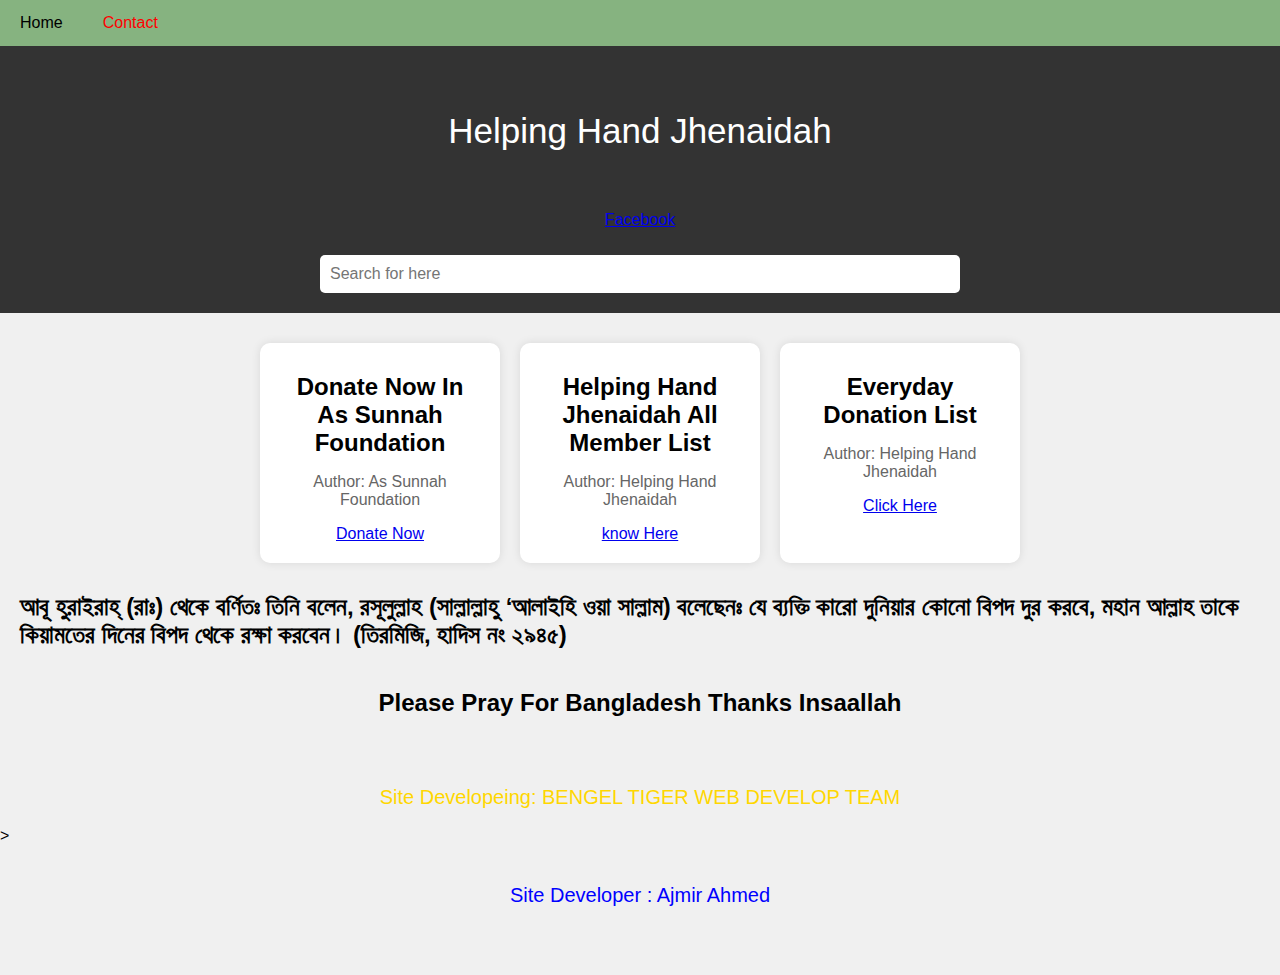
==== index.html @ c1f65f4f "Update index.html" ====
<!DOCTYPE html>
<html lang="en">
<head>
    <meta charset="UTF-8">
    <meta name="viewport" content="width=device-width, initial-scale=1.0">
    <title>Helping Hand Jhenaidah</title>
    <link rel="stylesheet" href="styles1.css">
</head>
<body>
</head>
<!DOCTYPE html>
<html lang="en">
<head>
    <meta charset="UTF-8">
    <meta name="viewport" content="width=device-width, initial-scale=1.0">
    <title>Menu Bar</title>
    <style>
        body {
            font-family: Arial, sans-serif;
            margin: 0;
            padding: 0;
        }
        .navbar {
            background-color: #86B380;
            overflow: hidden;
        }
        .navbar a {
            float: left;color: red;
            display: block;
            color: #86B80;
            text-align: center;
            padding: 14px 20px;
            text-decoration: none;
        }
        .navbar a:hover {
            background-red: #ddd;
            color: black;
        }
    </style>
</head>
<body>

    <div class="navbar">
        <a href="index.html">Home</a>
        <a href="memberlist.html">Contact</a>
       
    </div>


</body>
</html>
    <header><p style="font-size:35px; text-align:center; line-height: 30px; margin-bottom: 50px;  padding: 15px 35px 15px 35px; color: white;">Helping Hand Jhenaidah</p>
<p></p><a href="https://www.facebook.com/profile.php?id=100083235735194">Facebook</a></p>
        <input type="text" id="search" placeholder="Search for here">
    </header>
    <main>
        <div class="book" data-title="Donate Now In As Sunnah">
            
            <h2>Donate Now In As Sunnah Foundation</h2>
            <p>Author: As Sunnah Foundation</p>
<a href="https://assunnahfoundation.org/donate/flood">Donate Now</a>
        </div>
        <div class="book" data-title="Helping Hand Jhenaidah All Member List">
            
            <h2>Helping Hand Jhenaidah All Member List</h2>
            <p>Author: Helping Hand Jhenaidah</p>
<a href="memberlist.html">know Here</a>
        </div>
        
 <div class="book" data-title="Everyday Donation List">
          
            <h2>Everyday Donation List</h2>
            <p>Author: Helping Hand Jhenaidah</p>
<a href="everydaydonation.html">Click Here</a>
        </div>
<h2>আবূ হুরাইরাহ্ (রাঃ) থেকে বর্ণিতঃ তিনি বলেন, রসূলুল্লাহ (সাল্লাল্লাহু ‘আলাইহি ওয়া সাল্লাম) বলেছেনঃ যে ব্যক্তি কারো দুনিয়ার কোনো বিপদ দুর করবে, মহান আল্লাহ তাকে কিয়ামতের দিনের বিপদ থেকে রক্ষা করবেন।
(তিরমিজি, হাদিস নং ২৯৪৫)</h2>
 <h2>Please Pray For Bangladesh Thanks Insaallah</h2>
    </main>
    <script src="script1.js"></script>
</body>
</html>
<p style="font-size:20px; text-align:center; line-height: 10px; margin-bottom: 10px;  padding: 15px 35px 15px 35px; color: gold;"> Site Developeing: BENGEL TIGER WEB DEVELOP TEAM </p>>
<p style="font-size:20px; text-align:center; line-height: 30px; margin-bottom: 50px;  padding: 15px 35px 15px 35px; color: blue;"> Site Developer : Ajmir Ahmed </p>
---- styles1.css ----
body {
    font-family: Arial, sans-serif;
    margin: 0;
    padding: 0;
    background-color: #f0f0f0;
}

header {
    background-color: #333;
    color: white;
    padding: 20px;
    text-align: center;
}

header input[type="text"] {
    width: 50%;
    padding: 10px;
    margin-top: 10px;
    border-radius: 5px;
    border: none;
    font-size: 1em;
}

main {
    display: flex;
    flex-wrap: wrap;
    justify-content: center;
    padding: 20px;
}

.book {
    background-color: white;
    margin: 10px;
    padding: 20px;
    border-radius: 10px;
    box-shadow: 0 0 10px rgba(0, 0, 0, 0.1);
    text-align: center;
    width: 200px;
}

.book img {
    width: 100%;
    border-radius: 10px;
}

.book h2 {
    font-size: 1.5em;
    margin: 10px 0;
}

.book p {
    color: #666;
    font-size: 1em;
}
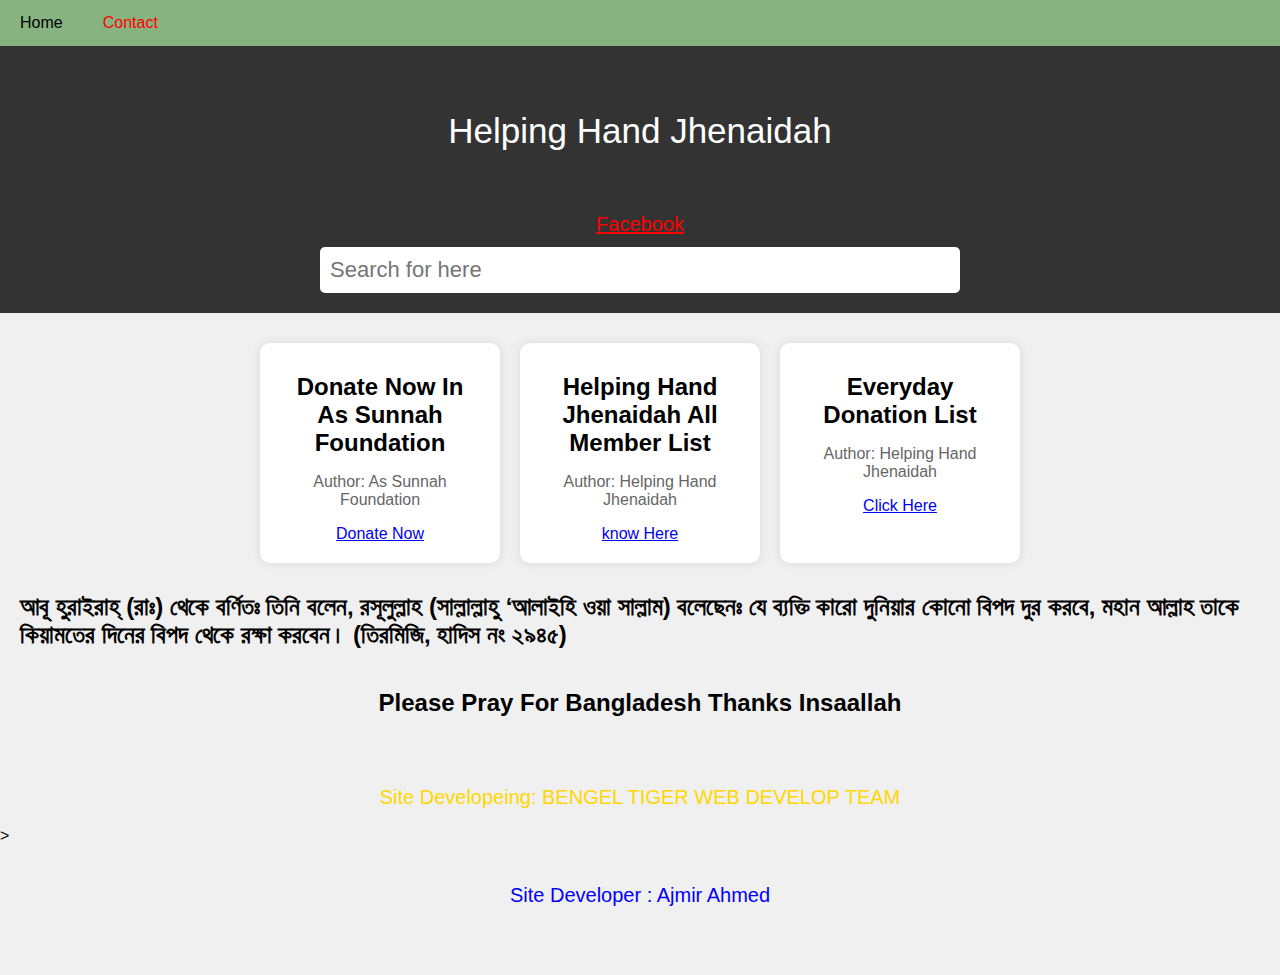
==== commit d717fce0: "Update index.html" ====
--- a/index.html
+++ b/index.html
@@ -50,7 +50,8 @@
 </body>
 </html>
     <header><p style="font-size:35px; text-align:center; line-height: 30px; margin-bottom: 50px;  padding: 15px 35px 15px 35px; color: white;">Helping Hand Jhenaidah</p>
-<p></p><a href="https://www.facebook.com/profile.php?id=100083235735194">Facebook</a></p>
+<div style="text-align:center; margin-top:30px;font-size:22px;">
+<div style="text-align:center;"><a style="font-size:20px;  padding: 15px 35px 15px 35px; color: red;" href="https://www.facebook.com/profile.php?id=100083235735194">Facebook </a></div>
         <input type="text" id="search" placeholder="Search for here">
     </header>
     <main>
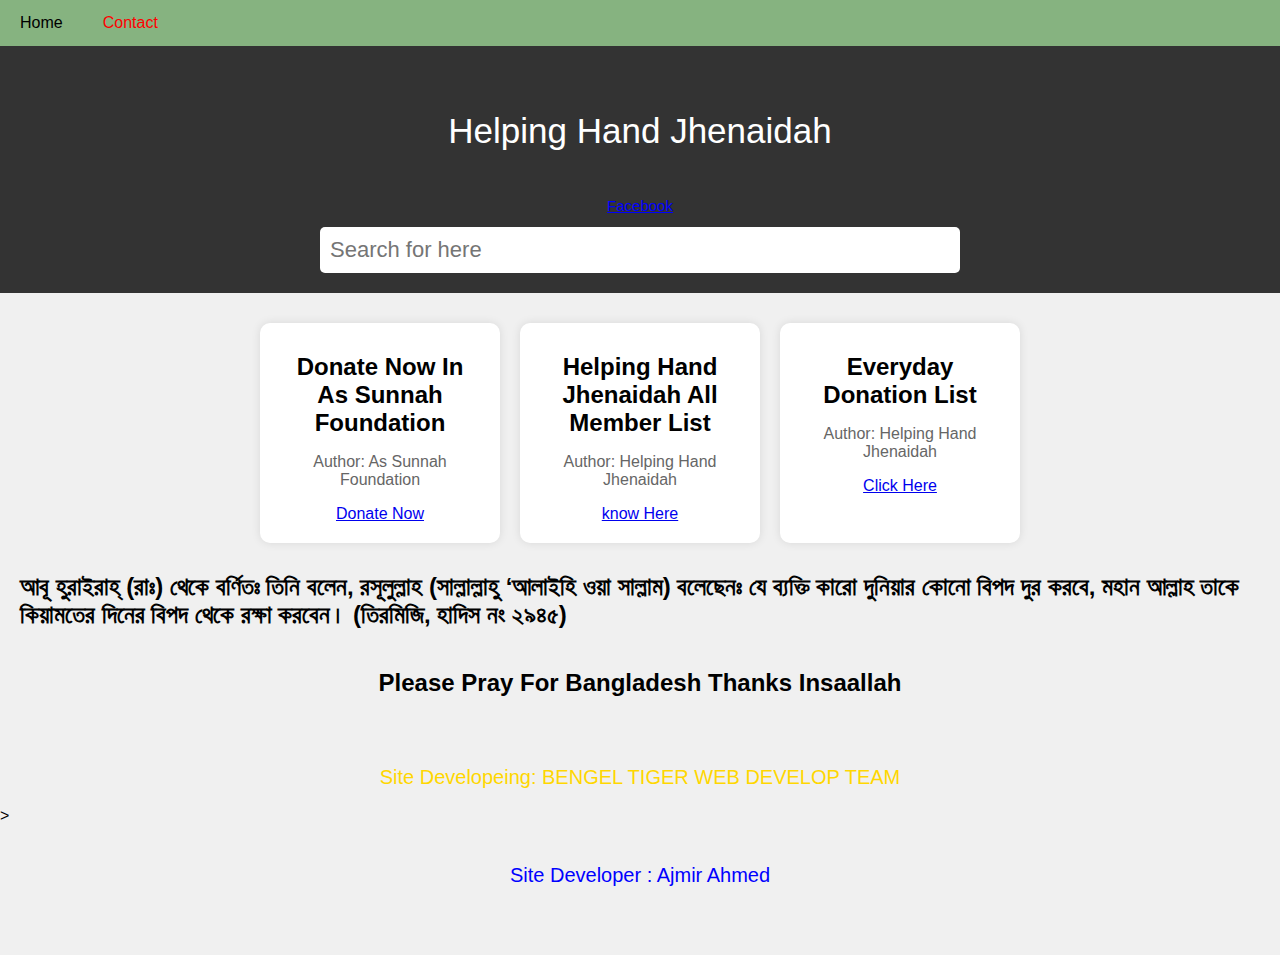
==== commit f7eb8a0a: "Update index.html" ====
--- a/index.html
+++ b/index.html
@@ -49,9 +49,9 @@
 
 </body>
 </html>
-    <header><p style="font-size:35px; text-align:center; line-height: 30px; margin-bottom: 50px;  padding: 15px 35px 15px 35px; color: white;">Helping Hand Jhenaidah</p>
+    <header><p style="font-size:35px; text-align:center; line-height: 30px; margin-bottom: 30px;  padding: 15px 35px 15px 35px; color: white;">Helping Hand Jhenaidah</p>
 <div style="text-align:center; margin-top:30px;font-size:22px;">
-<div style="text-align:center;"><a style="font-size:20px;  padding: 15px 35px 15px 35px; color: red;" href="https://www.facebook.com/profile.php?id=100083235735194">Facebook </a></div>
+<div style="text-align:center;"><a style="font-size:15px;  padding: 15px 35px 15px 35px; color: blue;" href="https://www.facebook.com/profile.php?id=100083235735194">Facebook </a></div>
         <input type="text" id="search" placeholder="Search for here">
     </header>
     <main>
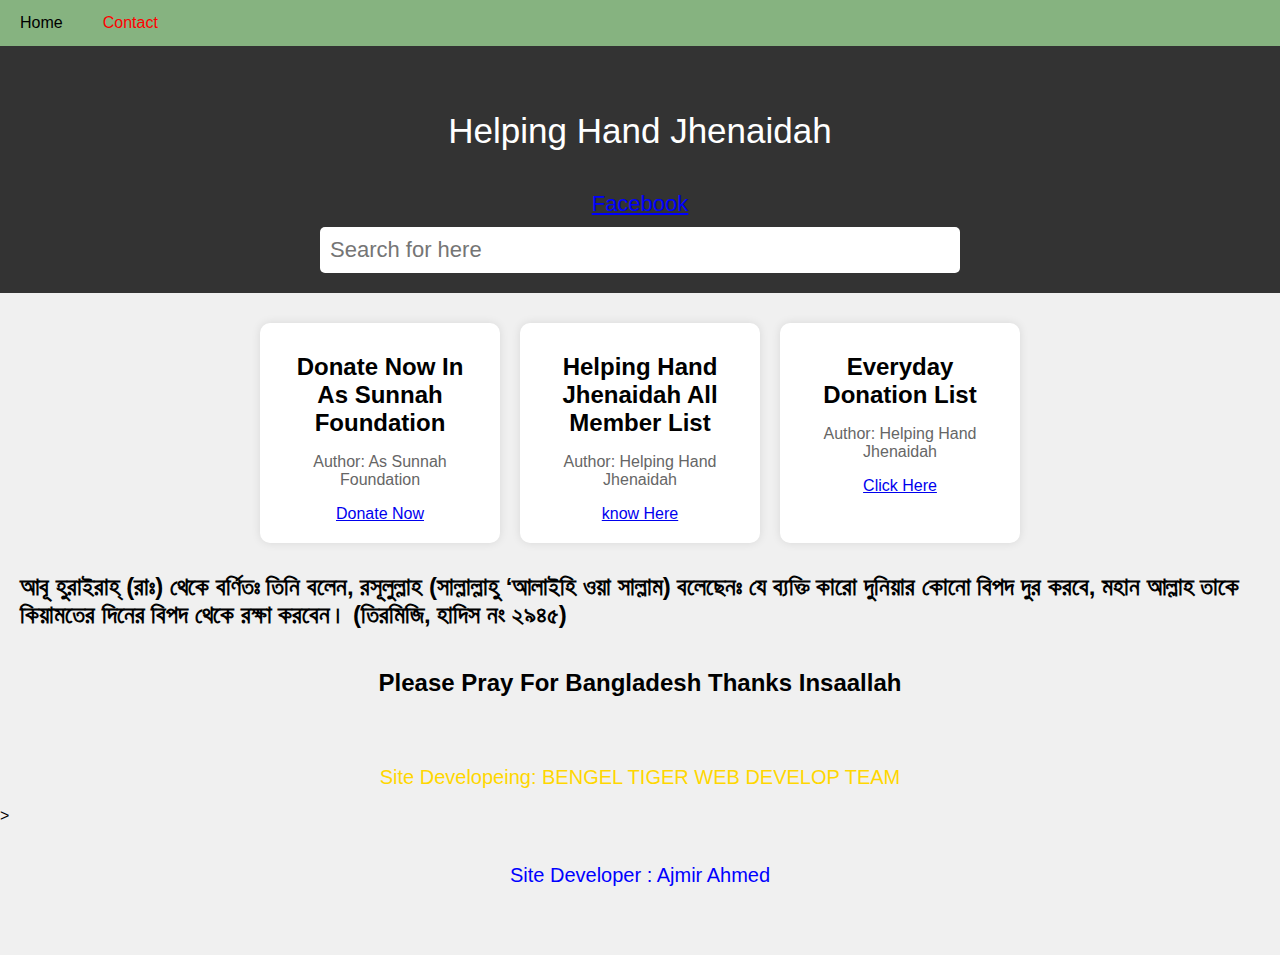
==== commit 91ddaec5: "Update index.html" ====
--- a/index.html
+++ b/index.html
@@ -50,8 +50,8 @@
 </body>
 </html>
     <header><p style="font-size:35px; text-align:center; line-height: 30px; margin-bottom: 30px;  padding: 15px 35px 15px 35px; color: white;">Helping Hand Jhenaidah</p>
-<div style="text-align:center; margin-top:30px;font-size:22px;">
-<div style="text-align:center;"><a style="font-size:15px;  padding: 15px 35px 15px 35px; color: blue;" href="https://www.facebook.com/profile.php?id=100083235735194">Facebook </a></div>
+<div style="text-align:center; margin-top:20px;font-size:22px;">
+<div style="text-align:center;"><a style="font-size:22px;  padding: 15px 35px 15px 35px; color: blue;" href="https://www.facebook.com/profile.php?id=100083235735194">Facebook </a></div>
         <input type="text" id="search" placeholder="Search for here">
     </header>
     <main>
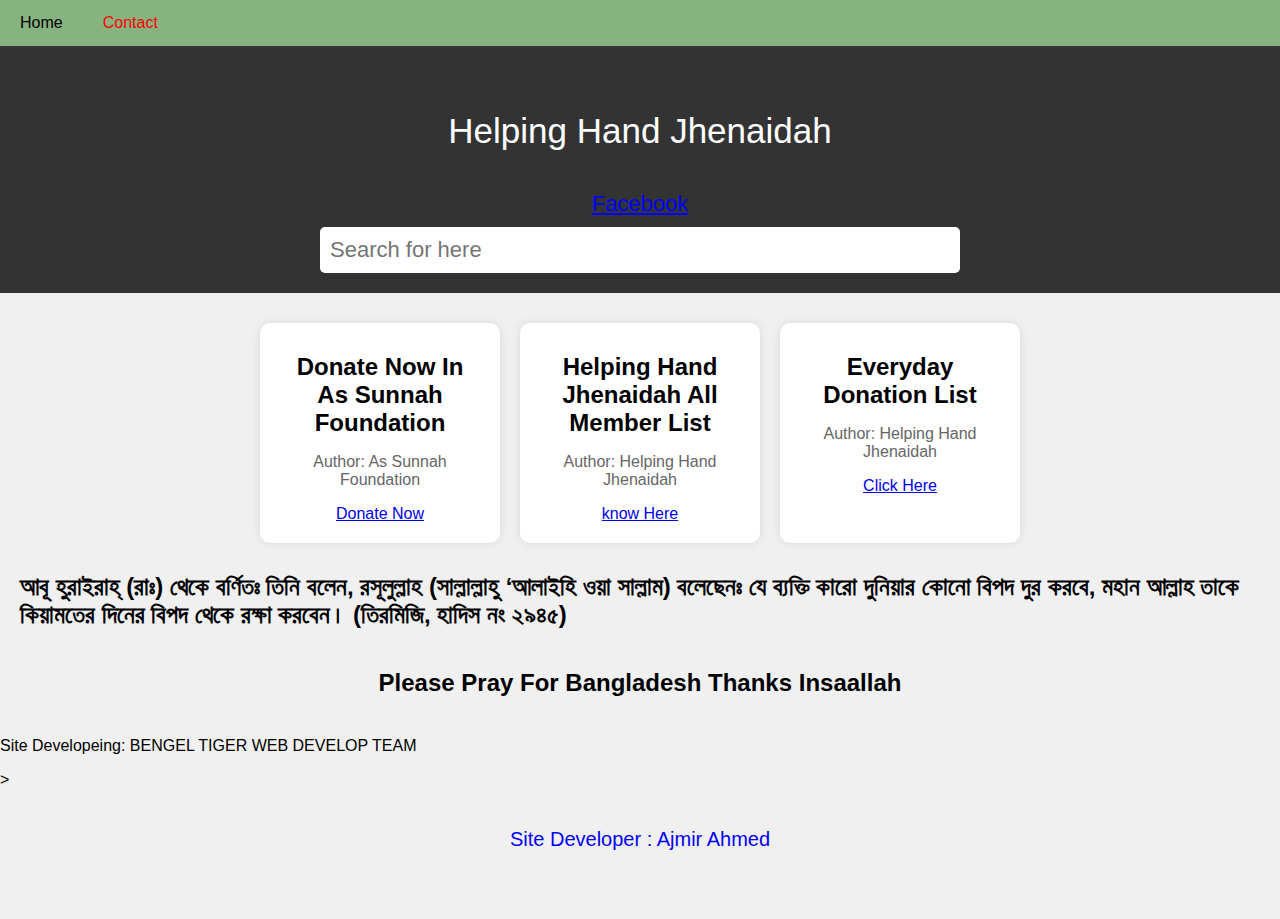
==== commit 6513d1e5: "Update index.html" ====
--- a/index.html
+++ b/index.html
@@ -81,5 +81,5 @@
     <script src="script1.js"></script>
 </body>
 </html>
-<p style="font-size:20px; text-align:center; line-height: 10px; margin-bottom: 10px;  padding: 15px 35px 15px 35px; color: gold;"> Site Developeing: BENGEL TIGER WEB DEVELOP TEAM </p>>
+<p"color: gold;"> Site Developeing: BENGEL TIGER WEB DEVELOP TEAM </p>>
 <p style="font-size:20px; text-align:center; line-height: 30px; margin-bottom: 50px;  padding: 15px 35px 15px 35px; color: blue;"> Site Developer : Ajmir Ahmed </p>
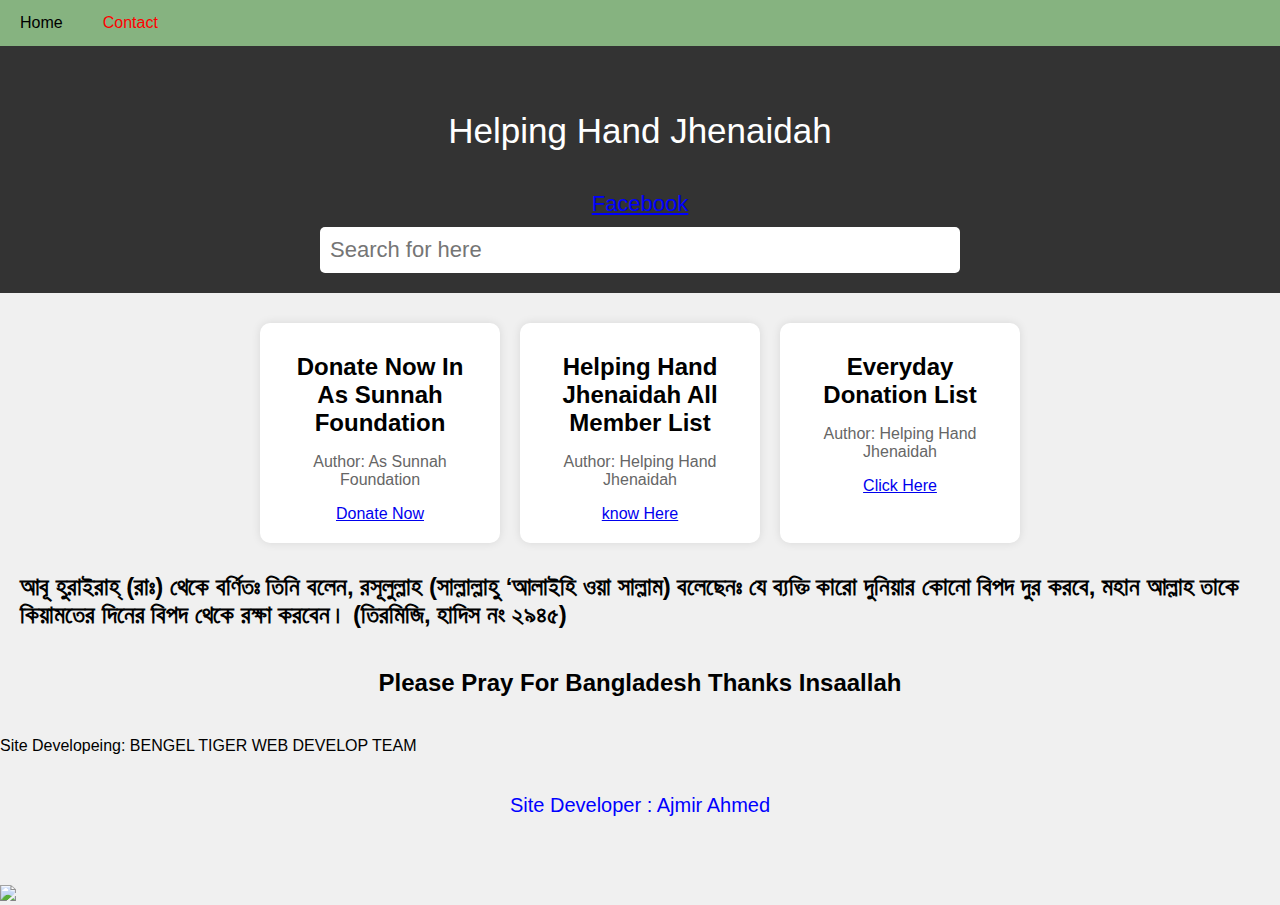
==== commit b5bbf9f3: "Update index.html" ====
--- a/index.html
+++ b/index.html
@@ -81,5 +81,6 @@
     <script src="script1.js"></script>
 </body>
 </html>
-<p"color: gold;"> Site Developeing: BENGEL TIGER WEB DEVELOP TEAM </p>>
+<p"color: gold;"> Site Developeing: BENGEL TIGER WEB DEVELOP TEAM </p>
 <p style="font-size:20px; text-align:center; line-height: 30px; margin-bottom: 50px;  padding: 15px 35px 15px 35px; color: blue;"> Site Developer : Ajmir Ahmed </p>
+<img src="https://t.bkit.co/w_66d74a93ce0d9.gif" />
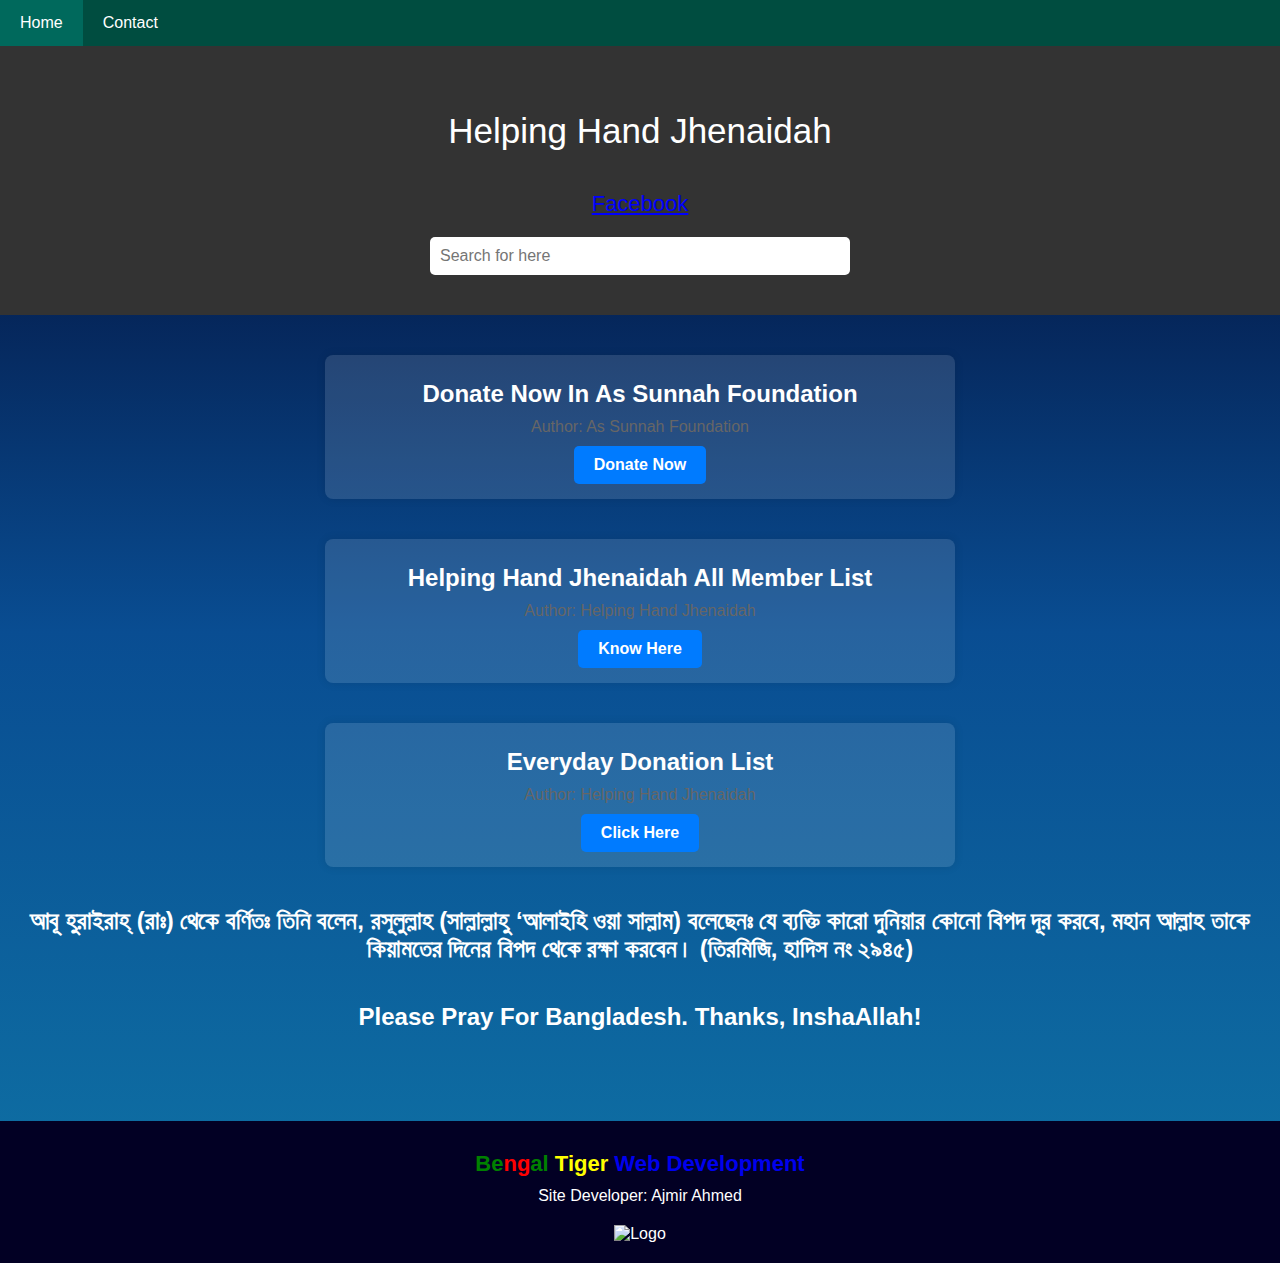
==== commit 6f9b1e39: "Update index.html" ====
--- a/index.html
+++ b/index.html
@@ -5,82 +5,191 @@
     <meta name="viewport" content="width=device-width, initial-scale=1.0">
     <title>Helping Hand Jhenaidah</title>
     <link rel="stylesheet" href="styles1.css">
-</head>
-<body>
-</head>
-<!DOCTYPE html>
-<html lang="en">
-<head>
-    <meta charset="UTF-8">
-    <meta name="viewport" content="width=device-width, initial-scale=1.0">
-    <title>Menu Bar</title>
     <style>
         body {
-            font-family: Arial, sans-serif;
+            font-family: 'Poppins', sans-serif;
             margin: 0;
             padding: 0;
+            background: linear-gradient(to bottom, #020024, #094D92, #0F74A6);
+            color: #ffffff;
         }
+
         .navbar {
-            background-color: #86B380;
+            background-color: #004d40;
             overflow: hidden;
         }
+
         .navbar a {
-            float: left;color: red;
+            float: left;
             display: block;
-            color: #86B80;
+            color: #ffffff;
             text-align: center;
             padding: 14px 20px;
             text-decoration: none;
         }
+
         .navbar a:hover {
-            background-red: #ddd;
-            color: black;
+            background-color: #00695c;
+            color: #ffffff;
         }
+
+        header p {
+            font-size: 35px;
+            text-align: center;
+            line-height: 30px;
+            margin-bottom: 30px;
+            padding: 15px 35px;
+            color: white;
+        }
+
+        header input[type="text"] {
+            display: block;
+            margin: 20px auto;
+            padding: 10px;
+            font-size: 16px;
+            width: 80%;
+            max-width: 400px;
+        }
+
+        .book {
+            text-align: center;
+            margin: 20px auto;
+            padding: 15px;
+            background: #ffffff20;
+            border-radius: 8px;
+            width: 80%;
+            max-width: 600px;
+        }
+
+        .book h2, .book p {
+            margin: 10px 0;
+        }
+
+        .book a {
+            display: inline-block;
+            text-decoration: none;
+            color: #ffffff;
+            background: #007bff;
+            padding: 10px 20px;
+            border-radius: 5px;
+            font-weight: bold;
+        }
+
+        .book a:hover {
+            background: #0056b3;
+        }
+
+        footer {
+            text-align: center;
+            margin-top: 50px;
+            padding: 20px;
+            background: #020024;
+        }
+
+        .bengal-tiger {
+            font-size: 22px;
+            font-weight: bold;
+        }
+
+        .bengal-tiger a {
+            text-decoration: none;
+        }
+
+        .be {
+            color: green;
+        }
+
+        .ng {
+            color: red;
+        }
+
+        .al {
+            color: green;
+        }
+
+        .tiger {
+            color: yellow;
+        }
+
+        footer p {
+            margin: 10px 0;
+        }
+
+        footer img {
+            margin-top: 10px;
+            max-width: 100px;
+        }
+
+        @media only screen and (max-width: 600px) {
+            header p {
+                font-size: 28px;
+            }
+
+            .book {
+                width: 95%;
+                margin: 10px;
+            }
+
+            .navbar a {
+                padding: 10px;
+                font-size: 14px;
+            }
+
+            header input[type="text"] {
+                width: 90%;
+                font-size: 14px;
+            }
+
+            .bengal-tiger {
+                font-size: 18px;
+            }
+        }
+
     </style>
 </head>
 <body>
-
     <div class="navbar">
         <a href="index.html">Home</a>
         <a href="memberlist.html">Contact</a>
-       
     </div>
 
+    <header>
+        <p>Helping Hand Jhenaidah</p>
+        <div style="text-align:center;">
+            <a href="https://www.facebook.com/profile.php?id=100083235735194" style="font-size:22px; color: blue;">Facebook</a>
+        </div>
+        <input type="text" id="search" placeholder="Search for here">
+    </header>
 
+    <main>
+        <div class="book">
+            <h2>Donate Now In As Sunnah Foundation</h2>
+            <p>Author: As Sunnah Foundation</p>
+            <a href="https://assunnahfoundation.org/donate/flood">Donate Now</a>
+        </div>
+        <div class="book">
+            <h2>Helping Hand Jhenaidah All Member List</h2>
+            <p>Author: Helping Hand Jhenaidah</p>
+            <a href="memberlist.html">Know Here</a>
+        </div>
+        <div class="book">
+            <h2>Everyday Donation List</h2>
+            <p>Author: Helping Hand Jhenaidah</p>
+            <a href="everydaydonation.html">Click Here</a>
+        </div>
+        <h2 style="text-align: center;">আবূ হুরাইরাহ্ (রাঃ) থেকে বর্ণিতঃ তিনি বলেন, রসূলুল্লাহ (সাল্লাল্লাহু ‘আলাইহি ওয়া সাল্লাম) বলেছেনঃ যে ব্যক্তি কারো দুনিয়ার কোনো বিপদ দূর করবে, মহান আল্লাহ তাকে কিয়ামতের দিনের বিপদ থেকে রক্ষা করবেন। (তিরমিজি, হাদিস নং ২৯৪৫)</h2>
+        <h2 style="text-align: center;">Please Pray For Bangladesh. Thanks, InshaAllah!</h2>
+    </main>
+
+    <footer>
+        <p class="bengal-tiger">
+            <a href="https://bengeltigerwd.github.io/Bengal-Tiger-Website-Development-LTD/">
+                <span class="be">Be</span><span class="ng">ng</span><span class="al">al</span>
+                <span class="tiger">Tiger</span> Web Development
+            </a>
+        </p>
+        <p>Site Developer: Ajmir Ahmed</p>
+        <img src="https://t.bkit.co/w_66d74a93ce0d9.gif" alt="Logo">
+    </footer>
 </body>
 </html>
-    <header><p style="font-size:35px; text-align:center; line-height: 30px; margin-bottom: 30px;  padding: 15px 35px 15px 35px; color: white;">Helping Hand Jhenaidah</p>
-<div style="text-align:center; margin-top:20px;font-size:22px;">
-<div style="text-align:center;"><a style="font-size:22px;  padding: 15px 35px 15px 35px; color: blue;" href="https://www.facebook.com/profile.php?id=100083235735194">Facebook </a></div>
-        <input type="text" id="search" placeholder="Search for here">
-    </header>
-    <main>
-        <div class="book" data-title="Donate Now In As Sunnah">
-            
-            <h2>Donate Now In As Sunnah Foundation</h2>
-            <p>Author: As Sunnah Foundation</p>
-<a href="https://assunnahfoundation.org/donate/flood">Donate Now</a>
-        </div>
-        <div class="book" data-title="Helping Hand Jhenaidah All Member List">
-            
-            <h2>Helping Hand Jhenaidah All Member List</h2>
-            <p>Author: Helping Hand Jhenaidah</p>
-<a href="memberlist.html">know Here</a>
-        </div>
-        
- <div class="book" data-title="Everyday Donation List">
-          
-            <h2>Everyday Donation List</h2>
-            <p>Author: Helping Hand Jhenaidah</p>
-<a href="everydaydonation.html">Click Here</a>
-        </div>
-<h2>আবূ হুরাইরাহ্ (রাঃ) থেকে বর্ণিতঃ তিনি বলেন, রসূলুল্লাহ (সাল্লাল্লাহু ‘আলাইহি ওয়া সাল্লাম) বলেছেনঃ যে ব্যক্তি কারো দুনিয়ার কোনো বিপদ দুর করবে, মহান আল্লাহ তাকে কিয়ামতের দিনের বিপদ থেকে রক্ষা করবেন।
-(তিরমিজি, হাদিস নং ২৯৪৫)</h2>
- <h2>Please Pray For Bangladesh Thanks Insaallah</h2>
-    </main>
-    <script src="script1.js"></script>
-</body>
-</html>
-<p"color: gold;"> Site Developeing: BENGEL TIGER WEB DEVELOP TEAM </p>
-<p style="font-size:20px; text-align:center; line-height: 30px; margin-bottom: 50px;  padding: 15px 35px 15px 35px; color: blue;"> Site Developer : Ajmir Ahmed </p>
-<img src="https://t.bkit.co/w_66d74a93ce0d9.gif" />
